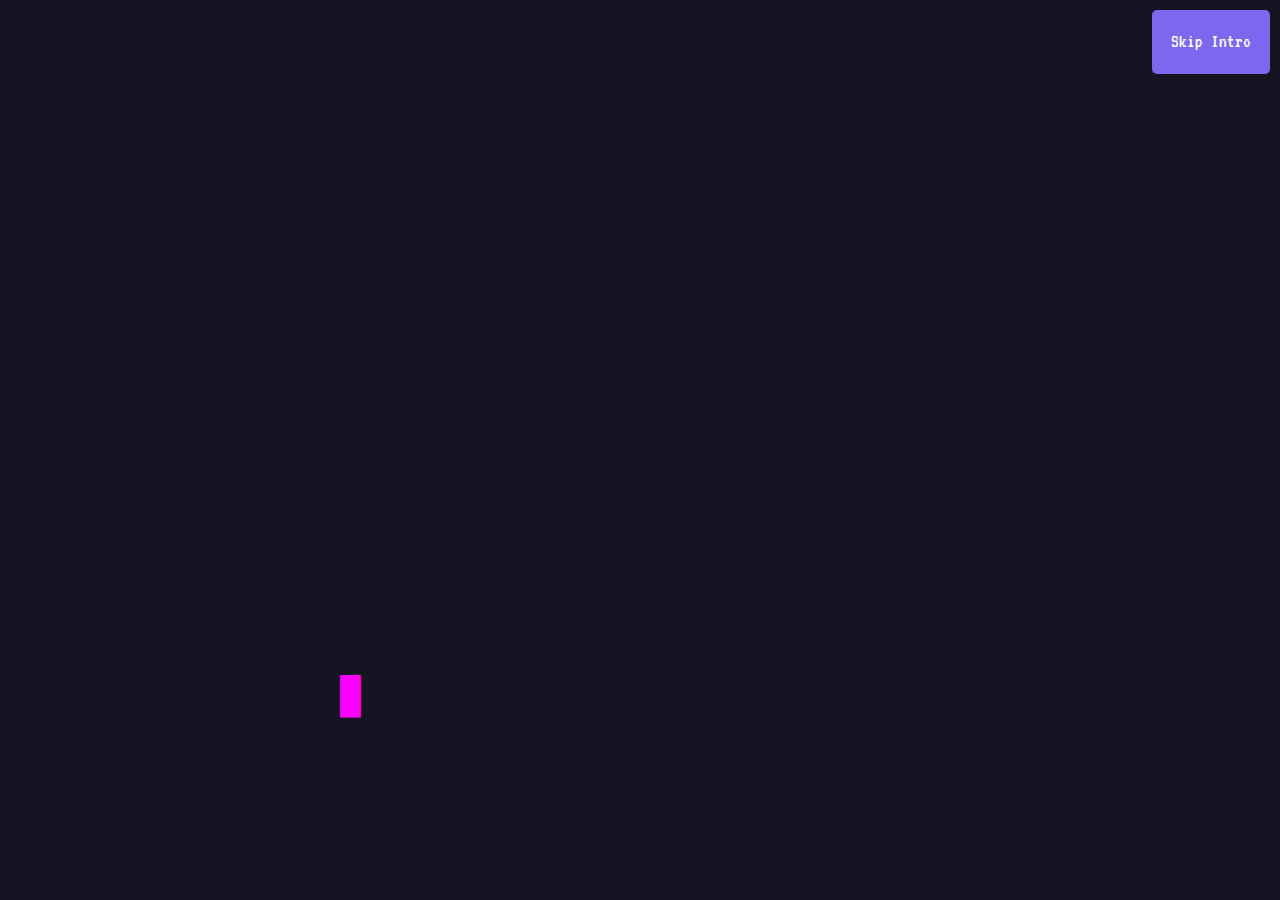
==== Intro.html @ b8b8c28d "Added an intro page Moved some js to local for faster loading Changed map zoom" ====
<!doctype html>
<html>
<head>
    <meta charset="utf-8"/>
    <title>Billionaires Among Us - Intro</title>
    <meta name="author" content="Your Name"/>
    <link href="https://fonts.googleapis.com/css?family=VT323" rel="stylesheet"/>
    <!-- External CSS -->
    <link rel="stylesheet" href="css/intro.css">

    <!-- Include jQuery (v3.3.1) -->
    <script src="https://cdn.jsdelivr.net/npm/jquery@3.3.1/dist/jquery.min.js"></script>
    <!-- Include t.min.js -->
    <script src="/js/t.min.js"></script>
    <!-- External JavaScript -->
    <script src="js/intro.js"></script>
</head>
<body>
<div id="t">
    We all know that <del>Millionaires<ins>2</ins></del><span style="color:red;">Billionaires</span><ins>1</ins> are incredibly wealthy...
    <ins>2</ins>But have you ever wondered exactly how rich they truly are?<ins>2</ins>
    How did they amass their fortunes and live lives of unimagined luxury?<ins>2</ins>
    Let's go on a journey and find out.
    <ins>1</ins>Prepare yourselves and <ins>2</ins>
    <p><strong><s>100</s>Welcome to the secret world of the super-rich.</strong></p>
</div>

<div id="logoContainer">
    <div id="logo">
        <img src="data/logo.webp" alt="Project Logo">
    </div>
    <div id="next">
        <a href="index.html"><button id="nextBtn">Begin Your Journey</button></a>
    </div>
</div>


<button id="skip">Skip Intro</button>


</body>
</html>
---- css/intro.css ----
::selection {
    background: aquamarine;
    color: white;
}


::-moz-selection {
    background: aquamarine;
    color: white;
}

body {
    background: #141423;
    color: mediumslateblue;
    margin: 0;
    font-family: 'VT323', monospace;
}

* {
    cursor: default;
    line-height: 3.5vw;
    font-size: 3vw;
    padding: 0;
    margin: 0;
    outline: 0;
}

/* Typed text container */
#t {
    position: absolute;
    bottom: 20%;
    left: 50%;
    width: 600px;
    margin-left: -300px;
    visibility: hidden;
    white-space: pre-wrap;
}

#t p {
    text-indent: 0em;
}

/* Logo and Next button container */
#logoContainer {
    text-align: center;
    margin-top: 5%;
}

/* Logo styles */
#logo {
    display: none;
    margin: 0 auto;
}

#logo img {
    max-width: 40%;
    height: auto;
}

/* Next button styles */
#next {
    display: none;
    margin-top: 20px;
}

#next button {
    padding: 0.8em 1.5em;
    font-size: 2vw;
    background-color: mediumslateblue;
    color: white;
    border: none;
    border-radius: 5px;
    cursor: pointer;
    font-family: 'VT323', monospace;
}

/* Skip button styling */
#skip {
    position: absolute;
    top: 10px;
    right: 10px;
    padding: 0.5em 1em;
    background-color: mediumslateblue;
    color: white;
    border: none;
    border-radius: 5px;
    cursor: pointer;
    font-family: 'VT323', monospace;
    font-size: 1.5vw;
}

/* t.js-related styles */
ins, del {
    text-decoration: none;
}
s {
    display: none;
}
kbd {
    font-family: inherit;
}
.t-caret {
    font-size: inherit;
    color: magenta;
}

/* Responsive adjustments */
@media (max-width: 800px) {
    #t {
        width: 400px;
        margin-left: -200px;
    }
    #skip {
        font-size: 2vw;
    }
    #next button {
        font-size: 3vw;
    }
}

/* Highlight effect for specific text */
#highlight {
    transition: background-color 1s ease;
}

#highlight.active {
    background-color: yellow;
}
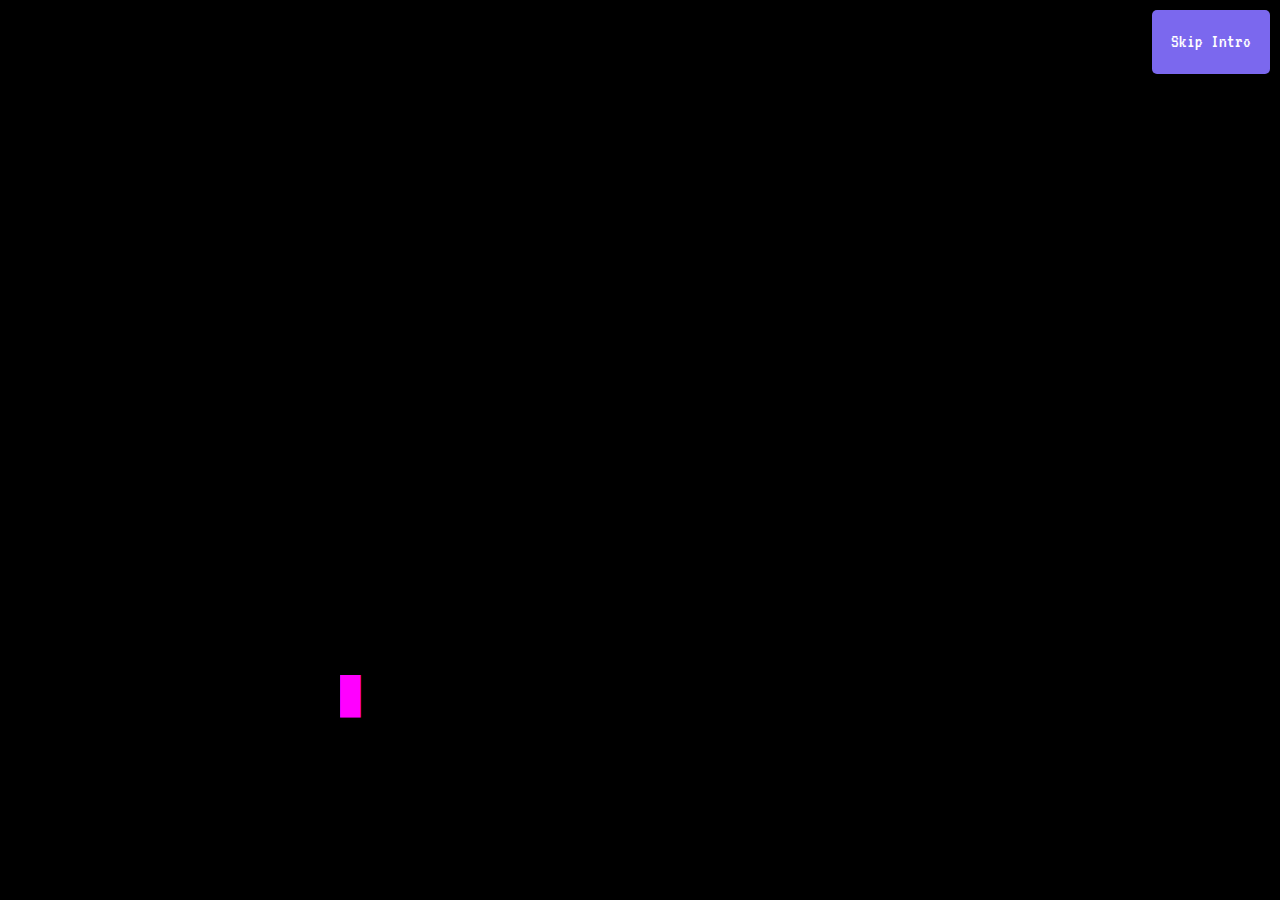
==== commit b3365690: "updated margins" ====
--- a/Intro.html
+++ b/Intro.html
@@ -27,7 +27,7 @@
 
 <div id="logoContainer">
     <div id="logo">
-        <img src="data/logo.webp" alt="Project Logo">
+        <img src="data/logo.png" alt="Project Logo">
     </div>
     <div id="next">
         <a href="index.html"><button id="nextBtn">Begin Your Journey</button></a>
--- a/css/intro.css
+++ b/css/intro.css
@@ -10,7 +10,7 @@
 }
 
 body {
-    background: #141423;
+    background: #000000;
     color: mediumslateblue;
     margin: 0;
     font-family: 'VT323', monospace;
@@ -30,7 +30,7 @@
     position: absolute;
     bottom: 20%;
     left: 50%;
-    width: 600px;
+    width: 800px;
     margin-left: -300px;
     visibility: hidden;
     white-space: pre-wrap;
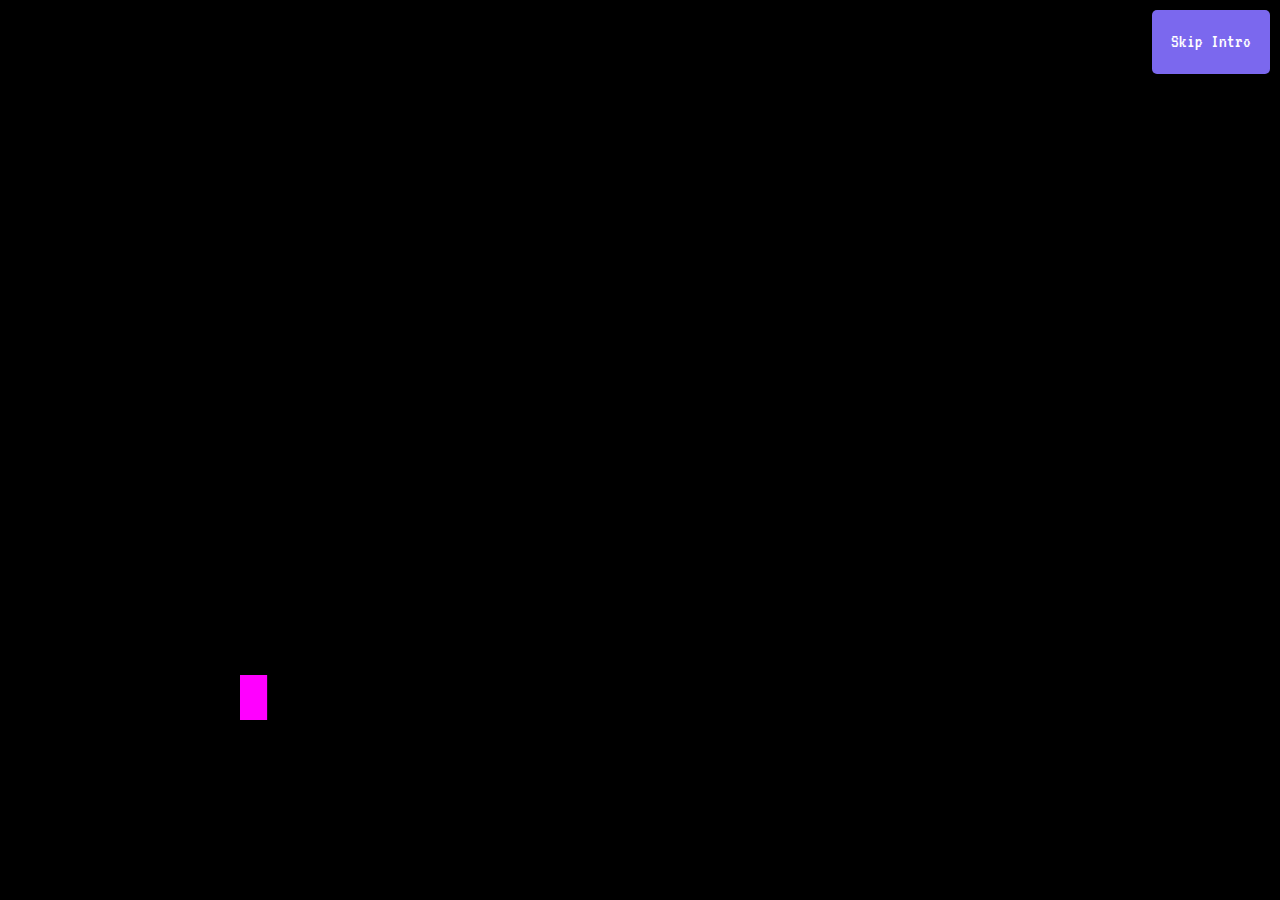
==== commit 5bac15d7: "button improvements, large overhaul of info vis (syle, flag api, wikipedia link), placeholder for fa" ====
--- a/Intro.html
+++ b/Intro.html
@@ -1,4 +1,5 @@
 <!doctype html>
+<html lang="en">
 <html>
 <head>
     <meta charset="utf-8"/>
@@ -16,27 +17,28 @@
     <script src="js/intro.js"></script>
 </head>
 <body>
+<div id="overlay"></div>
 <div id="t">
-    We all know that <del>Millionaires<ins>2</ins></del><span style="color:red;">Billionaires</span><ins>1</ins> are incredibly wealthy...
+    We all know that <del>Millionaires <ins>2</ins></del><span style="color:red;">Billionaires <ins>2</ins></span>are incredibly wealthy...
     <ins>2</ins>But have you ever wondered exactly how rich they truly are?<ins>2</ins>
     How did they amass their fortunes and live lives of unimagined luxury?<ins>2</ins>
     Let's go on a journey and find out.
     <ins>1</ins>Prepare yourselves and <ins>2</ins>
-    <p><strong><s>100</s>Welcome to the secret world of the super-rich.</strong></p>
-</div>
+ <span style="color:red;"><strong><s>100</s>Welcome to the secret world of the super-rich.<ins>1</ins></strong></span></div>
 
 <div id="logoContainer">
     <div id="logo">
         <img src="data/logo.png" alt="Project Logo">
     </div>
     <div id="next">
-        <a href="index.html"><button id="nextBtn">Begin Your Journey</button></a>
+        <p><button id="nextBtn" onclick="fade()">Begin Your Journey</button></p>
+        <audio id="background-music" src="/data/Billionaire_Blues.mp3" autoplay loop></audio>
     </div>
 </div>
 
 
 <button id="skip">Skip Intro</button>
-
+<button id="mute">Mute Music</button>
 
 </body>
 </html>
--- a/css/intro.css
+++ b/css/intro.css
@@ -2,7 +2,6 @@
     background: aquamarine;
     color: white;
 }
-
 
 ::-moz-selection {
     background: aquamarine;
@@ -16,53 +15,79 @@
     font-family: 'VT323', monospace;
 }
 
+/* for cool transition out of intro */
+#overlay {
+    position: fixed;
+    top: 0;
+    left: 0;
+    width: 100vw;
+    height: 100vh;
+    background-color: rgba(0, 0, 0, 0);
+    pointer-events: none;
+    z-index: 10000;
+    transition: background-color 2s ease-in-out;
+}
+
+
 * {
     cursor: default;
     line-height: 3.5vw;
-    font-size: 3vw;
+    font-size: 4vw;
     padding: 0;
     margin: 0;
     outline: 0;
 }
 
-/* Typed text container */
+
 #t {
     position: absolute;
     bottom: 20%;
     left: 50%;
-    width: 800px;
-    margin-left: -300px;
+    width: 80vw;
+    max-width: 800px;
+    transform: translateX(-50%);
     visibility: hidden;
-    white-space: pre-wrap;
+    white-space: pre-line;
+}
+#t, #t * {
+    text-indent: 0 !important;
 }
 
-#t p {
-    text-indent: 0em;
+
+#logoContainer {
+    position: fixed;
+    inset: 0;
+    display: flex;
+    flex-direction: column;
+    align-items: center;
+    justify-content: center;
+    overflow: hidden;
+    text-align: center;
 }
 
-/* Logo and Next button container */
-#logoContainer {
-    text-align: center;
-    margin-top: 5%;
+
+
+#logo {
+    margin: 0 auto;
+    display: none;
 }
+#logo img {
+    display: block;
+    line-height: 1;
+    font-size: 1rem;
 
-/* Logo styles */
-#logo {
-    display: none;
-    margin: 0 auto;
-}
-
-#logo img {
-    max-width: 40%;
+    max-width: 80vw;
+    max-height: 50vh;
+    width: auto;
     height: auto;
 }
 
-/* Next button styles */
 #next {
+    margin-top: 20px;
     display: none;
-    margin-top: 20px;
 }
 
+/* Next button styling */
 #next button {
     padding: 0.8em 1.5em;
     font-size: 2vw;
@@ -74,9 +99,9 @@
     font-family: 'VT323', monospace;
 }
 
-/* Skip button styling */
+/* Skip button*/
 #skip {
-    position: absolute;
+    position: fixed;
     top: 10px;
     right: 10px;
     padding: 0.5em 1em;
@@ -104,11 +129,27 @@
     color: magenta;
 }
 
-/* Responsive adjustments */
+/* Mute button */
+#mute {
+    position: fixed;
+    top: 10px;
+    right: 10px;
+    padding: 0.5em 1em;
+    background-color: mediumslateblue;
+    color: white;
+    border: none;
+    border-radius: 5px;
+    cursor: pointer;
+    font-family: 'VT323', monospace;
+    font-size: 1.5vw;
+    display: none;
+}
+
+/*adjustments for smaller screens */
 @media (max-width: 800px) {
     #t {
-        width: 400px;
-        margin-left: -200px;
+        width: 90vw;
+        max-width: 400px;
     }
     #skip {
         font-size: 2vw;
@@ -122,7 +163,6 @@
 #highlight {
     transition: background-color 1s ease;
 }
-
 #highlight.active {
     background-color: yellow;
 }
